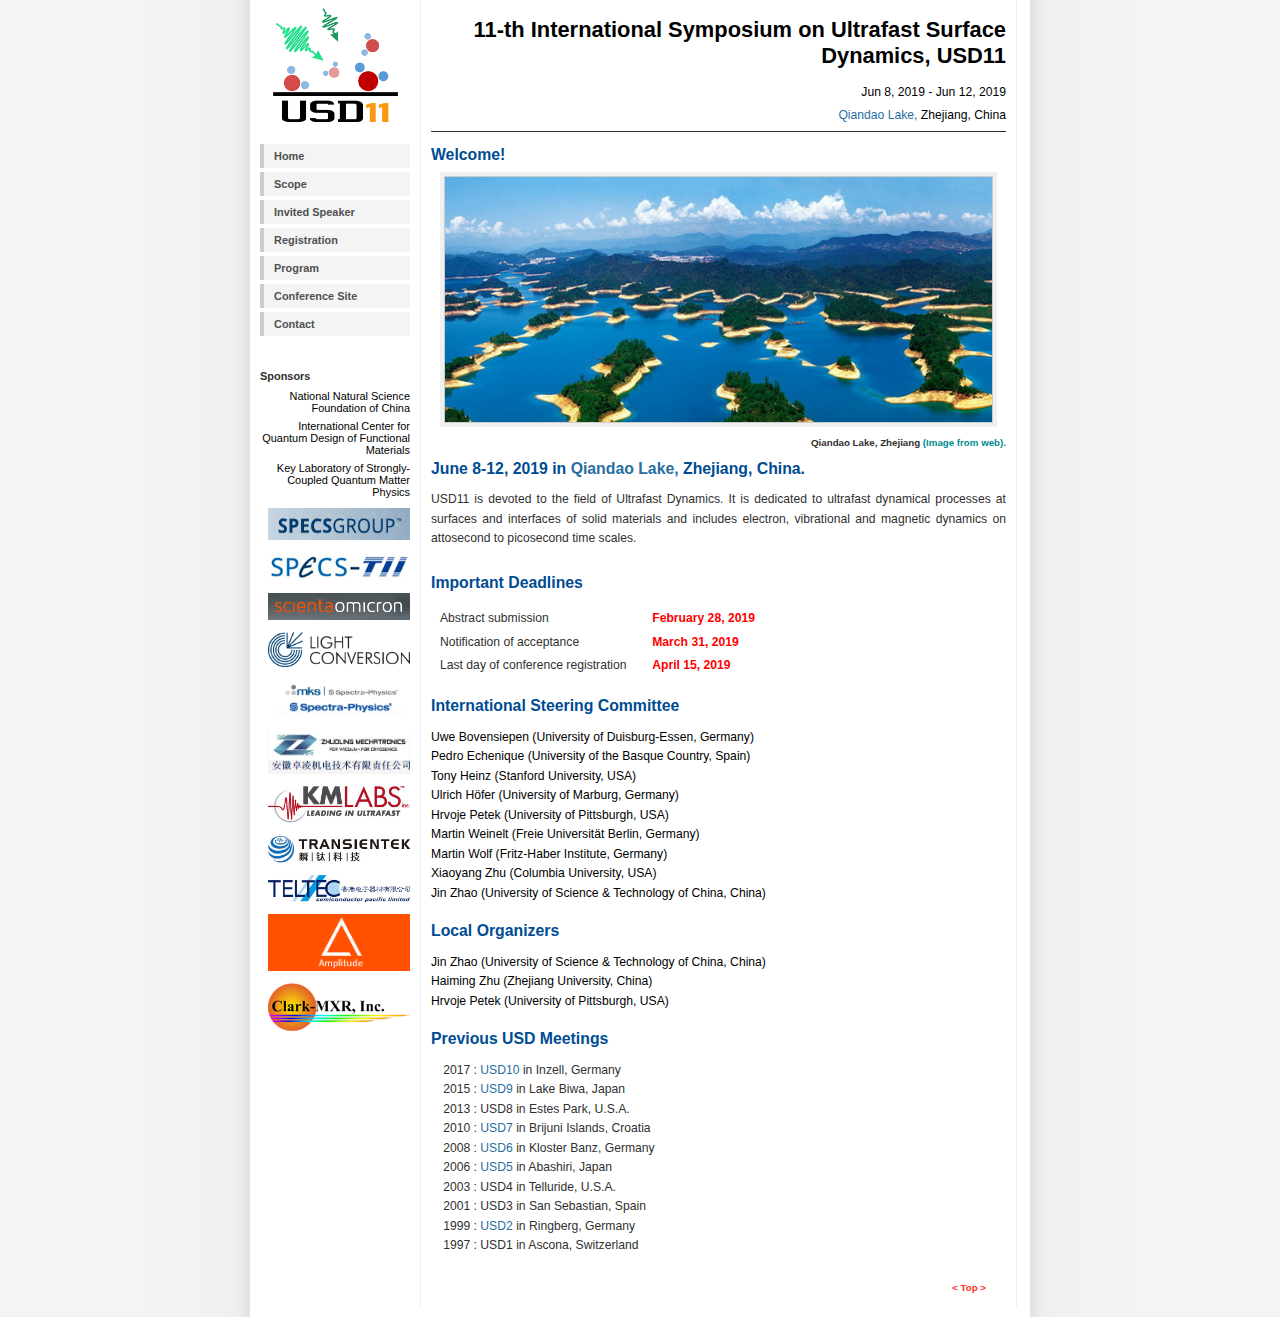
==== index.html @ 1df7db95 "add sponsors" ====
<!DOCTYPE html PUBLIC "-//W3C//DTD XHTML 1.0 Strict//EN" 
    "http://www.w3.org/TR/xhtml1/DTD/xhtml1-strict.dtd">
<html xmlns="http://www.w3.org/1999/xhtml" xml:lang="en" lang="en">
    <head>
        <!-- <meta http-equiv="refresh" content="0; URL='https://usd11.github.io'" /> -->
        <meta http-equiv="content-type" content="text/html; charset=utf-8" />
        <link rel="stylesheet" type="text/css" href="style/layout.css" media="screen" title="GRUB css" />
        <link rel="stylesheet" type="text/css" href="style/print.css" media="print" />
        <title>Ultrafast Surface Dynamics 11</title>
    </head>

    <body>
        <a name="top"></a>
        <div id="wrap">
        <div id="navmenu" class="wrap">
            <div style="height: 6pt"> </div>
            <div align='center'>
                <a href="index.html">
                    <img src="pic/logo.png" alt="USD11" width="125" />
                </a>
            </div>
            <div style="height: 6pt"> </div>

            <br />

            <ul>
              <li><a href="index.html">Home</a></li>
              <li><a href="scope.html">Scope</a></li>
              <li><a href="invited_speaker.html">Invited Speaker</a></li>
              <li><a href="registration.html">Registration</a></li>
              <li><a href="program.html">Program</a></li>
              <li><a href="conference_site.html">Conference Site</a></li>
              <li><a href="contact.html">Contact</a></li>
              <!-- <li><a href="training.html">Training Session</a></li> -->
              <!-- <li><a href="photo.html">Photos</a></li> -->
            </ul>
            <div style="height: 24px"> </div>
            <h2> Sponsors </h2>
            <div style="height: 6px"> </div>
            <div style='text-align: right'>
                <a style="color: #000", target='_blank', href="http://www.nsfc.gov.cn/">
                    National Natural Science Foundation of China
                </a>
                <div style="height: 6px"> </div>
                <a style="color: #000", target='_blank', href="http://icqd.ustc.edu.cn/">
                    International Center for Quantum Design of Functional Materials
                </a>
                <div style="height: 6px"> </div>
                <a style="color: #000", target='_blank', href="http://quantummatter.ustc.edu.cn/">
                    Key Laboratory of Strongly-Coupled Quantum Matter Physics
                </a>
                <div style="height: 10px"> </div>
                <a style="color: #000", target='_blank', href="https://www.specs-group.com/">
                    <img src="pic/sponsors/specs.jpg" alt="SPECSGROUP" width="95%" />
                </a>
                <div style="height: 10px"> </div>
                <a style="color: #000", target='_blank', href="http://www.specs-tii.com.cn/">
                    <img src="pic/sponsors/bks.jpg" alt="贝克斯蒂尔科技（北京）有限公司" width="95%" />
                </a>
                <div style="height: 10px"> </div>
                <a style="color: #000", target='_blank', href="https://www.scientaomicron.com/en/home">
                    <img src="pic/sponsors/scienta.jpg" alt="SCIENTAOMICRON" width="95%" />
                </a>
                <div style="height: 10px"> </div>
                <a style="color: #000", target='_blank', href="http://lightcon.com/">
                    <img src="pic/sponsors/LC-logo.png" alt="LightConversion" width="95%" />
                </a>
                <div style="height: 10px"> </div>
                <a style="color: #000", target='_blank', href="https://www.spectra-physics.com/">
                    <img src="pic/sponsors/mks.jpg" alt="SpectraPhysics" width="95%" />
                </a>
                <div style="height: 10px"> </div>
                <a style="color: #000", target='_blank', href="http://www.zlvacuum.com/">
                    <img src="pic/sponsors/zhuoling.jpg" alt=" 安徽卓凌机电技术有限责任公司" width="95%" />
                </a>
                <div style="height: 10px"> </div>
                <a style="color: #000", target='_blank', href="https://www.kmlabs.com/">
                    <img src="pic/sponsors/kmlab.jpg" alt="KMLabs" width="95%" />
                </a>
                <div style="height: 10px"> </div>
                <a style="color: #000", target='_blank', href="">
                    <img src="pic/sponsors/transientek.jpg" alt="瞬钛科技" width="95%" />
                </a>
                <div style="height: 10px"> </div>
                <a style="color: #000", target='_blank', href="http://www.teltec.asia/">
                    <img src="pic/sponsors/teltek.jpg" alt="香港电子器材有限公司" width="95%" />
                </a>
                <div style="height: 10px"> </div>
                <a style="color: #000", target='_blank', href="https://amplitude-laser.com/">
                    <img src="pic/sponsors/amplitude.jpg" alt="Amplitude" width="95%" />
                </a>
                <div style="height: 10px"> </div>
                <a style="color: #000", target='_blank', href="https://www.cmxr.com/">
                    <img src="pic/sponsors/cmxr.png" alt="Clark-MXR, Inc." width="95%" />
                </a>
            </div>

        </div>

        <div id="content">
            <!-- end header -->
            <div style='min-height: 6px;'> </div>
            <div style='width: 100%; text-align: right'>
                <h1 style='color:#000000; font-family: Sans-serif; font-size:1.8em; line-height: 1.2em'>
                    11-th International Symposium on Ultrafast Surface Dynamics, USD11
                </h1>
                <div style='min-height: 3px;'> </div>
                <span style="color:#000;">Jun 8, 2019 - Jun 12, 2019</span>
                <!-- <div style='min-height: 3px;'> </div> -->
                <!-- <span style="color:#000;">Hefei</span> -->
                <div style='min-height: 3px;'> </div>
                <!-- <span style="color:#000;">University of Science &amp; Techonlogy of China, Hefei, China</span> -->
                <span style="color:#000;">
                    <a target='_blank', href="https://en.wikipedia.org/wiki/Qiandao_Lake"> Qiandao Lake,</a>
                    Zhejiang, China
                </span>
            </div>
            <div style='width: 100%; float: right; border-bottom: solid 1.5px; min-height: 6px;'> </div>

            <br />

            <div>
                <h2>Welcome!</h2>
                <div align='center'>
                    <img src="pic/qiandao_lake.jpg" alt="Qiandao Lake" width="95%" />
                    <div style='text-align: right; font-weight: bold; font-size: 80%;'>
                        Qiandao Lake, Zhejiang
                        <a style="color: #008C93;" target='_blank',
                            href='http://www.chinaescapade.com/travel-guide/hangzhou/thousand-island-lake.html'>
                            (Image from web).
                        </a>
                    </div>
                </div>
                <!-- <p style="text-align: justify"> -->
                <!--     The USD11 will be held in Dali  -->
                <!-- </p> -->

                <div style='height: 6px'> </div>

                <h2>June 8-12, 2019 in 
                    <a target='_blank', href="https://en.wikipedia.org/wiki/Qiandao_Lake"> Qiandao Lake,</a>
                    Zhejiang, China.</h2>
                <p style="text-align: justify">
                    USD11 is devoted to the field of Ultrafast Dynamics. It is
                    dedicated to ultrafast dynamical processes at surfaces and
                    interfaces of solid materials and includes electron,
                    vibrational and magnetic dynamics on attosecond to
                    picosecond time scales.
                </p>
                <div style='height: 6px'> </div>

                <div style="height: 6px"> </div>

                <h2>Important Deadlines</h2>

                <table style="width:60%; margin: 0px 0px; padding:6px; border: 0px solid #000000;">
                    <tbody>
                    <tr>
                        <td align="left">Abstract submission </td>
                        <td><span style="color: #FF0000; font-weight: bold"> February 28, 2019 </span> </td>
                    </tr>
                    <tr>
                        <td align="left">Notification of acceptance</td>
                        <td><span style="color: #FF0000; font-weight: bold"> March 31, 2019 </span></td>
                    </tr>
                    <tr>
                        <td align="left">Last day of conference registration</td>
                        <td><span style="color: #FF0000; font-weight: bold"> April 15, 2019 </span></td>
                    </tr>
                    </tbody>
                </table>

                <div style="height: 12px"> </div>

                <h2>International Steering Committee</h2>
                <p>
                    <a target='_blank' href='https://www.uni-due.de/agbovensiepen/', style="color: #000;">
                        Uwe Bovensiepen (University of Duisburg-Essen, Germany)
                    </a>
                    <br />
                    <a target='_blank' href='http://dipc.ehu.es/Echenique/index.htm/inicio/ctrl_inicio.php?lang=en', style="color: #000;">
                        Pedro Echenique (University of the Basque Country, Spain)
                    </a>
                    <br />
                    <a target='_blank' href='https://web.stanford.edu/group/heinz/', style="color: #000;">
                        Tony Heinz (Stanford University, USA)
                    </a>
                    <br />
                    <a target='_blank' href='https://www.uni-marburg.de/fb13/researchgroups/of/hoefer.html', style="color: #000;">
                        Ulrich Höfer (University of Marburg, Germany)
                    </a>
                    <br />
                    <!-- <a target='_blank' href=''> -->
                    <!--     Yoshiyasu Matsumoto (Kyoto University, Japan)<br /> -->
                    <!-- </a> -->
                    <!-- <br /> -->
                    <a target='_blank' href='http://ultrafast.phyast.pitt.edu/index.html', style="color: #000;">
                        Hrvoje Petek (University of Pittsburgh, USA)
                    </a>
                    <br />
                    <a target='_blank' href='http://www.physik.fu-berlin.de/en/einrichtungen/ag/ag-weinelt/index.html', style="color: #000;">
                        Martin Weinelt (Freie Universität Berlin, Germany)
                    </a>
                    <br />
                    <a target='_blank' href='http://www.fhi-berlin.mpg.de/pc/wolf/welcome.html', style="color: #000;">
                        Martin Wolf (Fritz-Haber Institute, Germany)
                    </a>
                    <br />
                    <a target='_blank' href='https://xyzhugroup.wordpress.com/xiaoyang-zhu/', style="color: #000;">
                        Xiaoyang Zhu (Columbia University, USA)
                    </a>
                    <br />
                    <a href="http://staff.ustc.edu.cn/~zhaojin/" target="_blank", style="color: #000">
                        Jin Zhao (University of Science &amp; Technology of China, China)
                    </a>
                </p>

                <div style="height: 6px"> </div>

				<h2>Local Organizers</h2>
				<p>
                    <a href="http://staff.ustc.edu.cn/~zhaojin/" target="_blank" style='color: #000'>
                        Jin Zhao (University of Science &amp; Technology of China, China)
                    </a>
                    <br />
                    <a href="http://www.zhultrafast.org/" target="_blank" style='color: #000'>
                                Haiming Zhu (Zhejiang University, China) 
                    </a>
                    <br />
                    <a target='_blank' href='http://ultrafast.phyast.pitt.edu/index.html', style="color: #000;">
                        Hrvoje Petek (University of Pittsburgh, USA)
                    </a>
				</p>

                <div style="height: 6px"> </div>

				<h2>Previous USD Meetings</h2>
				<ul style="list-style: none; padding-left: 1em;">
					<li>
                        2017 : <a href="https://www.uni-due.de/usd10/index.php" target="_blank">USD10</a> in Inzell, Germany
                    </li>
					<li>
                        2015 : <a href="http://www.chem.sci.osaka-u.ac.jp/lab/munakata/usd9/index.html" target="_blank">USD9</a> in Lake Biwa, Japan
                    </li>
					<li>
                        2013 : USD8 in Estes Park, U.S.A.
                    </li>
					<li>
                        2010 : <a href="http://usd7.ifs.hr/Page.aspx?id=1" target="_blank">USD7</a> in Brijuni Islands, Croatia
                    </li>
					<li>
                        2008 : <a href="http://www.mbi-berlin.de/usd6/index.html" target="_blank">USD6</a> in Kloster Banz, Germany
                    </li>
					<li>
                        2006 : <a href="http://www.nims.go.jp/ldynamics/USD/" target="_blank">USD5</a> in Abashiri, Japan
                    </li>
					<li>
                        2003 : USD4 in Telluride, U.S.A.
                    </li>
					<li>
                        2001 : USD3 in San Sebastian, Spain
                    </li>
					<li>
                        1999 : <a href="http://www.uni-marburg.de/fb13/researchgroups/of/seminars/meetings/ringb99.html">USD2</a> in Ringberg, Germany
                    </li>
					<li>
                        1997 : USD1 in Ascona, Switzerland
                    </li>
				</ul>
					  
                <!-- <table style="width:40%; margin: 0px 0px; padding:0px; border: 0px solid #000000;"> -->
                <!--     <tbody> -->
                <!--         <tr> -->
                <!--             <td>USD10</td> -->
                <!--             <td>2017</td> -->
                <!--             <td>Inzell, Germany</td> -->
                <!--         </tr> -->
                <!--  -->
                <!--         <tr> -->
                <!--             <td>USD9</td> -->
                <!--             <td>2015</td> -->
                <!--             <td>Lake Biwa, Japan</td> -->
                <!--         </tr> -->
                <!--  -->
                <!--         <tr> -->
                <!--             <td>USD8</td> -->
                <!--             <td>2013</td> -->
                <!--             <td>Estes Park, U.S.A.</td> -->
                <!--         </tr> -->
                <!--  -->
                <!--         <tr> -->
                <!--             <td>USD7</td> -->
                <!--             <td>2010</td> -->
                <!--             <td>Brijuni Islands, Croatia</td> -->
                <!--         </tr> -->
                <!--  -->
                <!--         <tr> -->
                <!--             <td>USD6</td> -->
                <!--             <td>2008</td> -->
                <!--             <td>Kloster Banz, Germany</td> -->
                <!--         </tr> -->
                <!--  -->
                <!--         <tr> -->
                <!--             <td>USD5</td> -->
                <!--             <td>2006</td> -->
                <!--             <td>Abashiri, Japan</td> -->
                <!--         </tr> -->
                <!--  -->
                <!--         <tr> -->
                <!--             <td>USD4</td> -->
                <!--             <td>2003</td> -->
                <!--             <td>Telluride, U.S.A.</td> -->
                <!--         </tr> -->
                <!--  -->
                <!--         <tr> -->
                <!--             <td>USD3</td> -->
                <!--             <td>2001</td> -->
                <!--             <td>San Sebastian, Spain</td> -->
                <!--         </tr> -->
                <!--  -->
                <!--         <tr> -->
                <!--             <td>USD2</td> -->
                <!--             <td>1999</td> -->
                <!--             <td>Ringberg, Germany</td> -->
                <!--         </tr> -->
                <!--  -->
                <!--         <tr> -->
                <!--             <td>1997</td> -->
                <!--             <td>USD1</td> -->
                <!--             <td>Ascona, Switzerland</td> -->
                <!--         </tr> -->
                <!--     </tbody> -->
                <!-- </table> -->

            </div>

            <div style="clear: both; width=100%; text-align: right; padding: 10px 20px">
                <a href="#top" style="font-size: 80%; color: #FF3322; font-weight: bold;"> &lt; Top &gt; </a>
            </div>

        </div> <!-- content -->
        </div> <!-- copyright -->
        </div> <!-- wrap -->

    </body>
</html>
---- style/layout.css ----
/* grub css code revision: 2010-01-27 by Bruce Dubbs*/
/* navigation menu code from: Andreas Viklund (http://andreasviklund.com) */

body 
{
    margin         : 0px auto;
    padding        : 0px;
    width          : 800px;
    font           : 76% "trebuchet ms", arial, helvetica, sans-serif;
    background     : #f4f4f4 url(../pic/bg.png) top center repeat-y; /* Light Gray */
}

#wrap 
{
    background     : #ffffff;  /* White */
    color          : #303030;  /* Dark Gray */
    margin         : 0px auto;
    width          : 760px;
}

#navmenu h2 
{ 
    font-size      : 1em;
    margin         : 0px 0px 0.2em 0px;
}

#navmenu 
{
    clear          : left;
    float          : left;
    width          : 150px;
    /* position       : fixed; */
    margin         : 0px 0px 10px 0px;
    padding        : 0px;
    font-size      : 0.9em;
}

#navmenu ul 
{  
    list-style     : none;
    width          : 150px;
    margin         : 0px 0px 10px 0px;
    padding        : 0px;
    font-size      : 1em;
}  

#navmenu li 
{
    margin-bottom  : 4px;
}

#navmenu li a 
{
    font-weight    : bold;
    height         : 18px;
    text-decoration: none;
    color          : #505050;           /* Medium Gray */
    display        : block;
    padding        : 6px 0px 0px 10px;
    background     : #f4f4f4;           /* Light Gray */
    border-left    : 4px solid #cccccc; /* Another light Gray */
}  
    
#navmenu li a:hover 
{
    background     : #eaeaea;
    color          : #286ea0;
    border-left    : 4px solid #286ea0; /* Light Slate Blue */
}

#content 
{
    /* clear          : ; */
    /* float          : left; */
    width          : 575px;
    /* position       : fixed; */
    margin         : 0px 10px 10px 160px;
    border-left    : 1px solid #f0f0f0; /* Very light Gray */
    border-right   : 1px solid #f0f0f0; /* Very Light Gray */
    padding        : 0px 10px 0px 10px;
    line-height    : 1.6em;
    text-align     : left;
}

#content h1 
{ 
    font-size      : 1.6em;
    margin         : 0.5em 0px;
}

#content h2,h3,h4,h5 
{
    font-size      : 1.3em;
    color          : #004C93;
    margin         : 0px 0px 0.5em 0px;
}

#content img 
{
    padding        : 1px;
    display        :inline;
    background     : #cccccc;
    border         : 4px solid #f0f0f0;
}

h3 
{
    font-size      : 1.3em;
    margin         : 0px 0px 10px 0px; 
}

a 
{
    text-decoration: none;
    color          : #286ea0;            /* Light Slate Blue */
}

a:hover 
{
    text-decoration: underline;
    color          : #286ea0;            /* Light Slate Blue */
}

a img 
{
    border         : 0px;
}                 
    
.left             
{                 
    margin         : 10px 10px 5px 0px;
    float          : left;
}                 
    
.right            
{                 
    margin         : 10px 0px 5px 10px;
    float          : right;
}                 
    
.textright        
{                 
    text-align     : right;
}                 
    
.center           
{                 
    text-align     : center;
}                 
    
.small            
{                 
    font-size      : 0.8em;
}

.bold 
{
    font-weight    : bold;
}

.hide 
{
    display        : none;
}

div .copyright 
{
    font-size      : 80%; 
    border         : 2px solid #3366cc; /* Another light Slate Blue */
    padding        : 4px;
    background     : #f2f2f9;           /* Still another light Gray */
    border-style   : solid;
    border-width   : thin;
}

#program {
    width: 90% !important;
    margin: 0px auto;
    font-size:100%;
    line-height:1.33em;
    padding: 10px;
    border-collapse: collapse;
    border-width:0px;
    border-spacing:1px;
    border-color:#c0c0c0 !important;
    border: 1px solid #c0c0c0 !important;
}
#program td {
    vertical-align: middle;
    text-align: center;
    border-width:1px;
    border-color:#c0c0c0 !important;
    padding-top:5px;
    padding-bottom:5px;
    padding-left:4px;
    min-width: 72px;
    padding-right:4px;
    /* vertical-align: top; */
    border: 1px solid #c0c0c0 !important;
}

#program th {
    vertical-align: middle;
    border-width:1px;
    border-color:#c0c0c0 !important;
    padding-top:4px;
    padding-bottom:4px;
    padding-left:4px;
    padding-right:4px;
    border: 1px solid #c0c0c0 !important;
}
/* #program_time { */
/*     vertical-align: middle; */
/*     border-width:1px; */
/*     border-color:#c0c0c0 !important; */
/*     padding-top:4px; */
/*     padding-bottom:4px; */
/*     padding-left:10px; */
/*     padding-right:10px; */
/*     vertical-align: top; */
/*     border: 1px solid #c0c0c0 !important; */
/*     white-space: nowrap; */
/* } */
/* #program th { */
/*     background: #cfcfcf !important; */
/*     text-align: left !important; */
/*     vertical-align: middle; */
/*     border-width:1px; */
/*     border-color:#c0c0c0 !important; */
/*     padding-top:4px; */
/*     padding-bottom:4px; */
/*     padding-left:10px; */
/*     padding-right:10px; */
/* } */
/* #program_break { */
/*     background: #f0f0f0 !important; */
/*     vertical-align: middle; */
/*     border-width:1px; */
/*     padding-top:4px; */
/*     padding-bottom:4px; */
/*     padding-left:10px; */
/*     padding-right:10px; */
/*     font-weight: normal; */
/*     font-style: italic; */
/* } */
/* #program_session { */
/*     background: #f0f0f0 !important; */
/*     vertical-align: middle; */
/*     border-width:1px; */
/*     padding-top:4px; */
/*     padding-bottom:4px; */
/*     padding-left:10px; */
/*     padding-right:10px; */
/*     font-weight: bold; */
/* } */
/* #program_intro { */
/*     background: #e2e1dc !important; */
/*     vertical-align: middle; */
/*     border-width:1px; */
/*     padding-top:4px; */
/*     padding-bottom:4px; */
/*     padding-left:10px; */
/*     padding-right:10px; */
/*     font-weight: bold; */
/* } */
---- style/print.css ----
body 
{
  margin         : 0px auto;
  padding        : 0px;
  font-family    : "Times New Roman", Serif;
  background     : #fff;   /* White */
  color          : #000;   /* Black */
}
	
#wrap 
{
  margin         : 2%;
  width          : auto;
  float          : none !important;
}

#header h1 
{
  margin         : 0px 0px 10px 0px;
}

img 
{
  display        : none;
}

a 
{
  text-decoration: underline;
  color          : #00f;      /* blue */
}
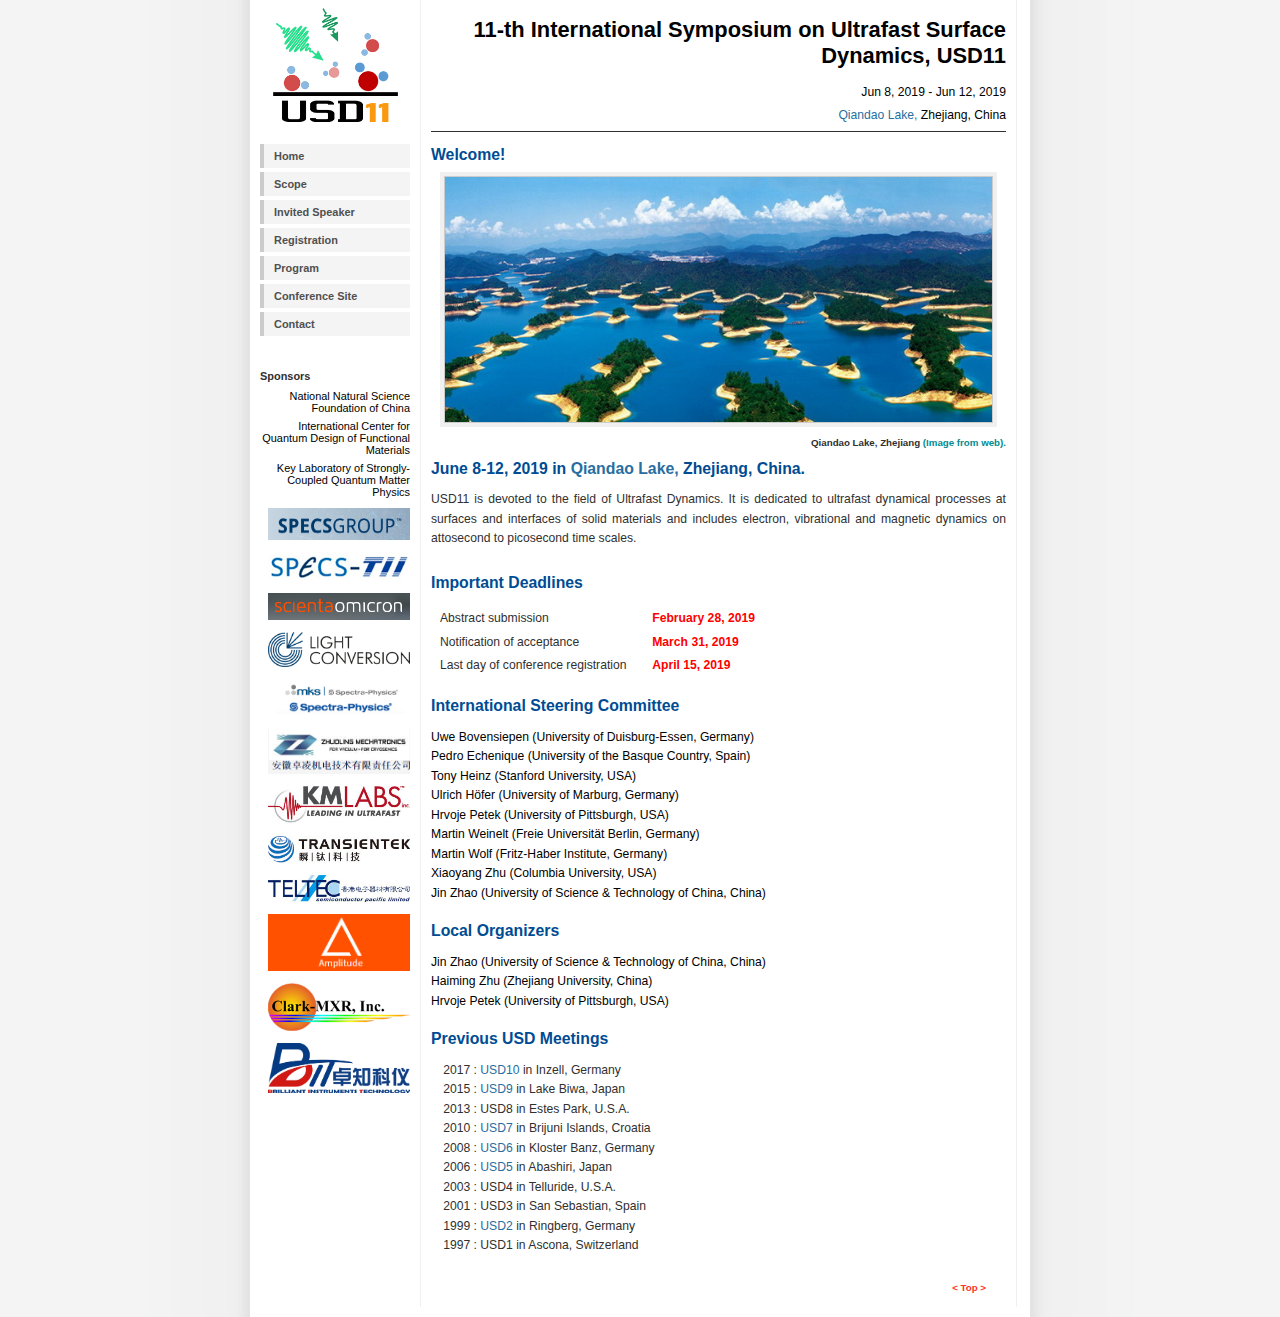
==== commit de1f4ae8: "update sponsors" ====
--- a/index.html
+++ b/index.html
@@ -93,6 +93,10 @@
                 <a style="color: #000", target='_blank', href="https://www.cmxr.com/">
                     <img src="pic/sponsors/cmxr.png" alt="Clark-MXR, Inc." width="95%" />
                 </a>
+                <div style="height: 10px"> </div>
+                <a style="color: #000", target='_blank', href="http://www.mvlz.com/">
+                    <img src="pic/sponsors/bit.jpg" alt="卓知科仪" width="95%" />
+                </a>
             </div>
 
         </div>
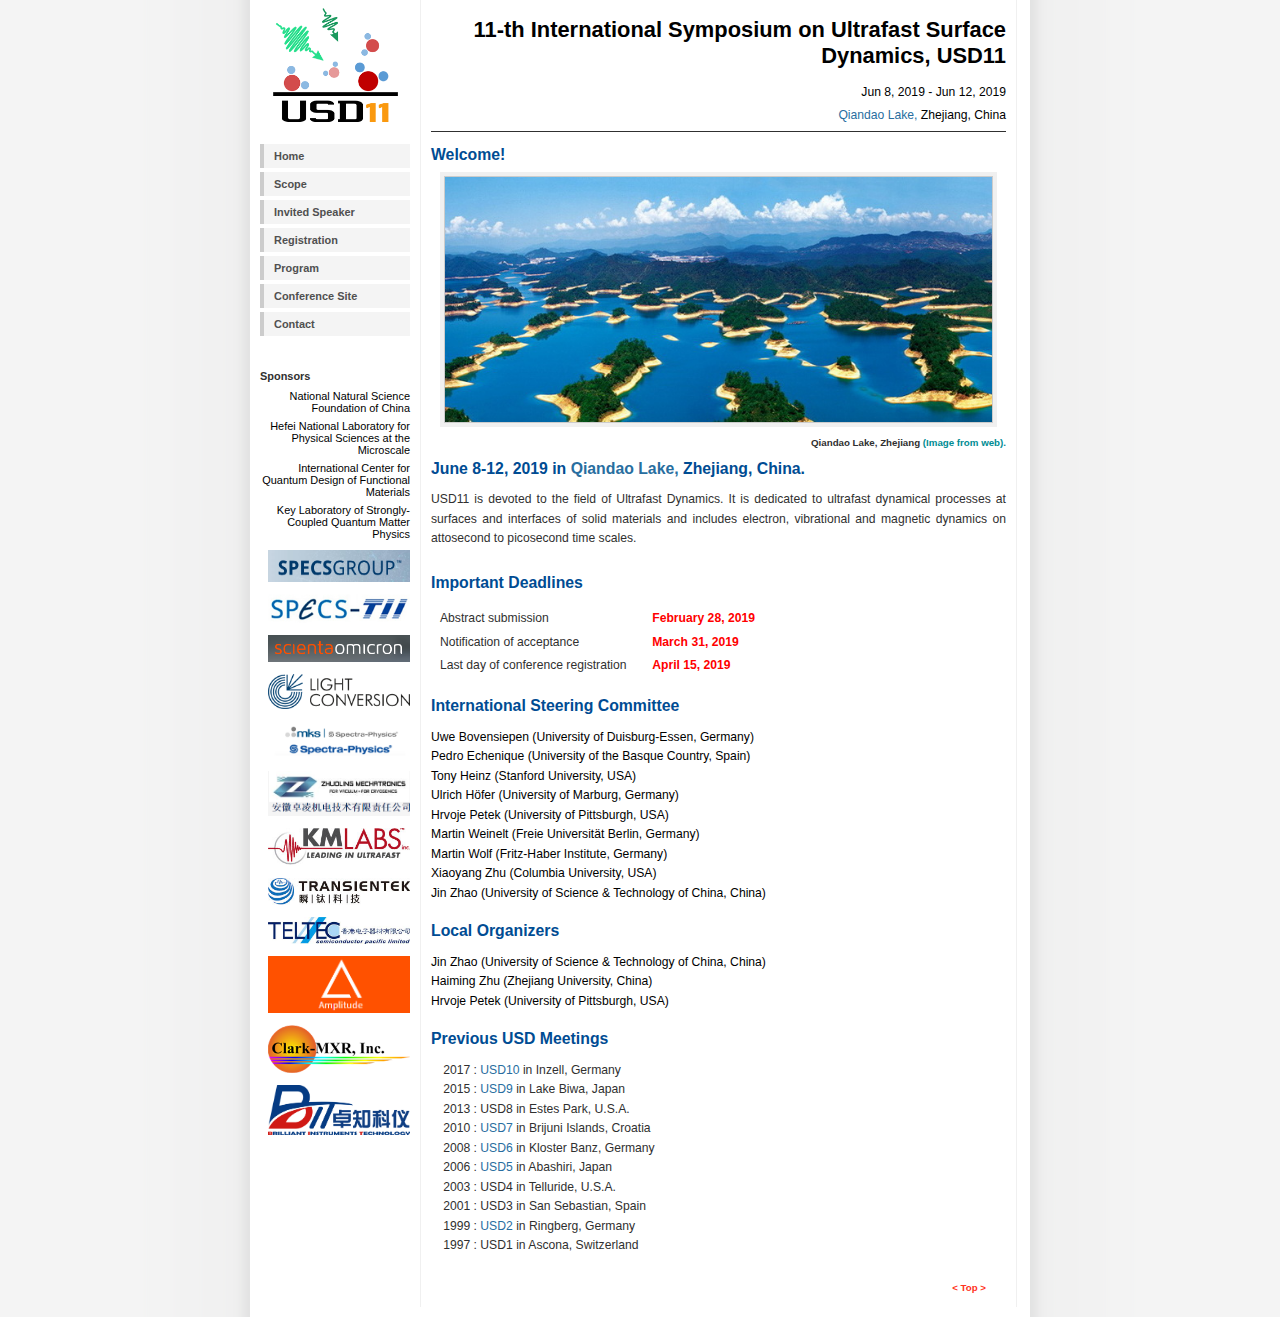
==== commit a2d4e3de: "add hfnl to supporting institution" ====
--- a/index.html
+++ b/index.html
@@ -42,6 +42,11 @@
                     National Natural Science Foundation of China
                 </a>
                 <div style="height: 6px"> </div>
+                <a style="color: #000", target='_blank', href="http://en.hfnl.ustc.edu.cn/">
+                    Hefei National Laboratory for Physical Sciences at the
+                    Microscale
+                </a>
+                <div style="height: 6px"> </div>
                 <a style="color: #000", target='_blank', href="http://icqd.ustc.edu.cn/">
                     International Center for Quantum Design of Functional Materials
                 </a>
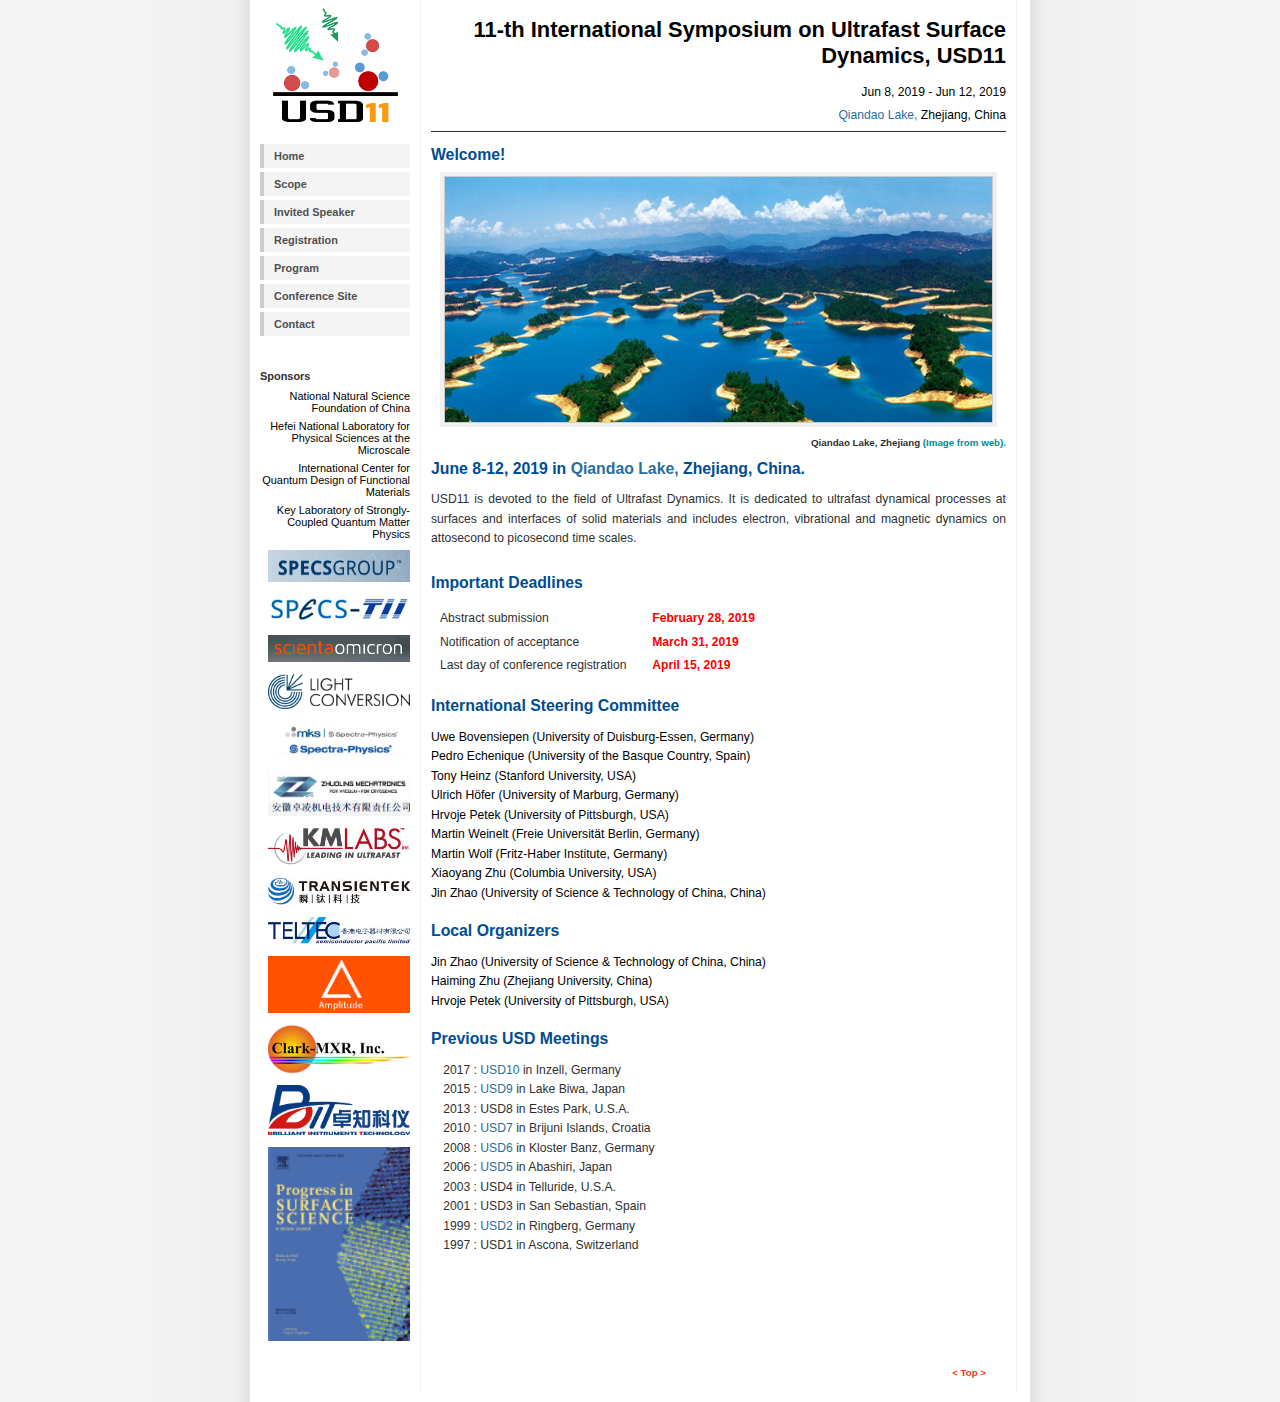
==== commit 7948574d: "add pss as sponsors" ====
--- a/index.html
+++ b/index.html
@@ -102,6 +102,10 @@
                 <a style="color: #000", target='_blank', href="http://www.mvlz.com/">
                     <img src="pic/sponsors/bit.jpg" alt="卓知科仪" width="95%" />
                 </a>
+                <div style="height: 10px"> </div>
+                <a style="color: #000", target='_blank', href="https://www.journals.elsevier.com/progress-in-surface-science">
+                    <img src="pic/sponsors/pss.gif" alt="Progress in Surface Science" width="95%" />
+                </a>
             </div>
 
         </div>
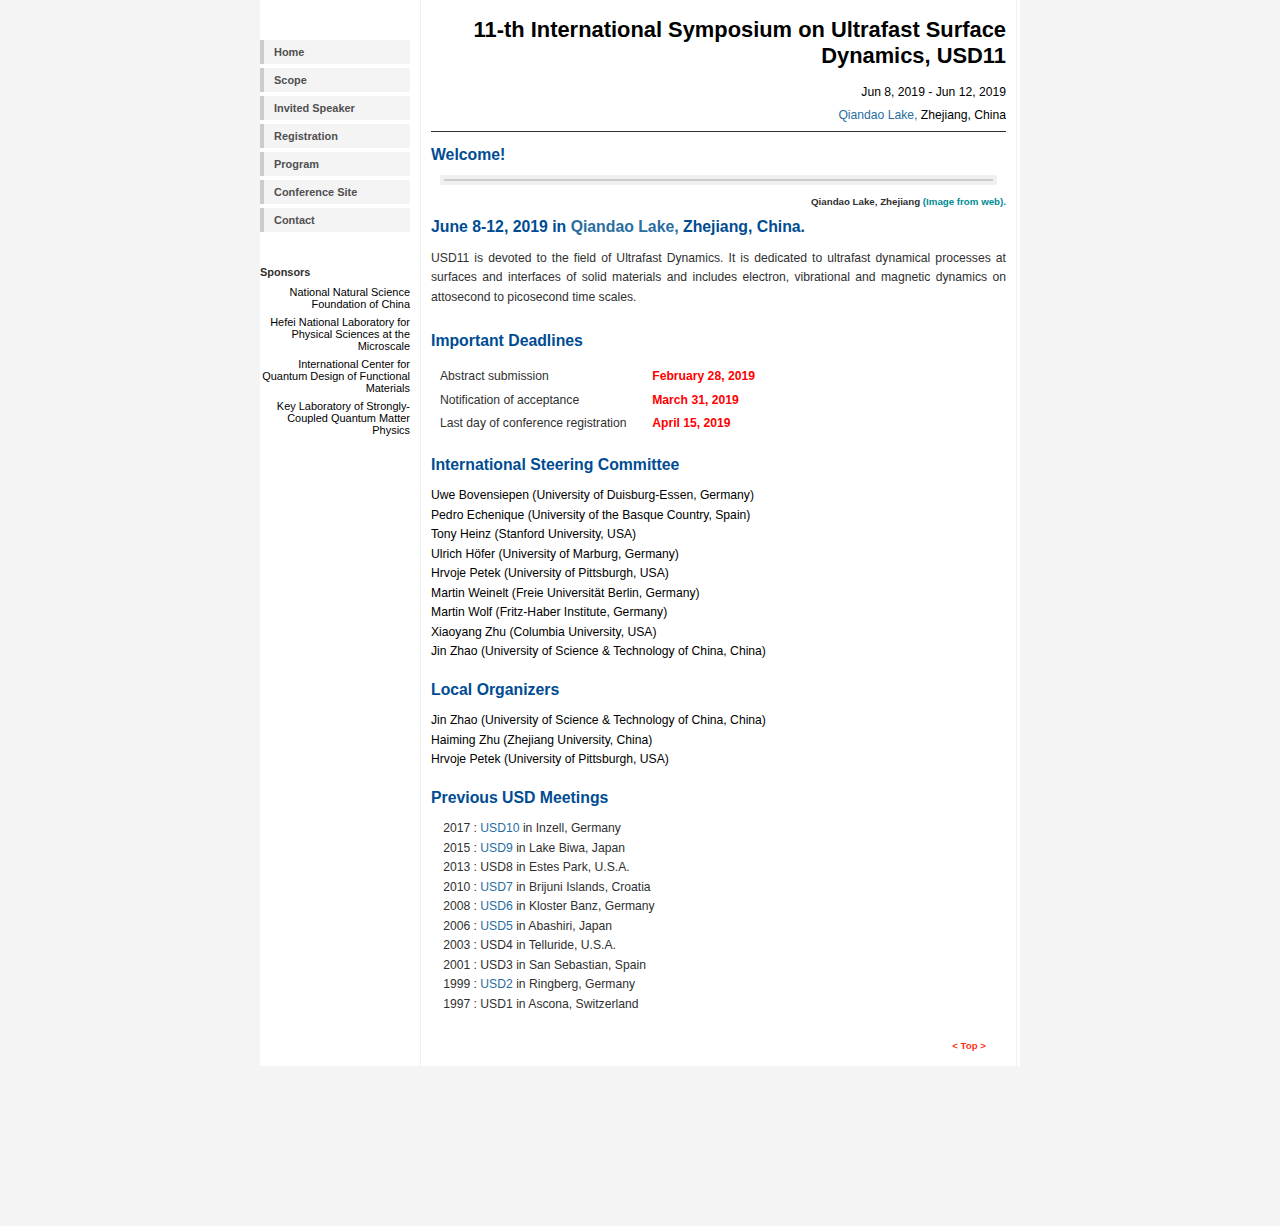
==== commit 0c3e66c6: "update sponsors; add teledyne" ====
--- a/index.html
+++ b/index.html
@@ -2,7 +2,7 @@
     "http://www.w3.org/TR/xhtml1/DTD/xhtml1-strict.dtd">
 <html xmlns="http://www.w3.org/1999/xhtml" xml:lang="en" lang="en">
     <head>
-        <!-- <meta http-equiv="refresh" content="0; URL='https://usd11.github.io'" /> -->
+        <meta http-equiv="refresh" content="0; URL='https://usd11.github.io'" />
         <meta http-equiv="content-type" content="text/html; charset=utf-8" />
         <link rel="stylesheet" type="text/css" href="style/layout.css" media="screen" title="GRUB css" />
         <link rel="stylesheet" type="text/css" href="style/print.css" media="print" />
@@ -91,6 +91,10 @@
                     <img src="pic/sponsors/teltek.jpg" alt="香港电子器材有限公司" width="95%" />
                 </a>
                 <div style="height: 10px"> </div>
+                <a style="color: #000", target='_blank', href="https://www.princetoninstruments.com/index.cfm">
+                    <img src="pic/sponsors/teledyne.jpg" alt="普林斯顿仪器公司" width="95%" />
+                </a>
+                <div style="height: 10px"> </div>
                 <a style="color: #000", target='_blank', href="https://amplitude-laser.com/">
                     <img src="pic/sponsors/amplitude.jpg" alt="Amplitude" width="95%" />
                 </a>
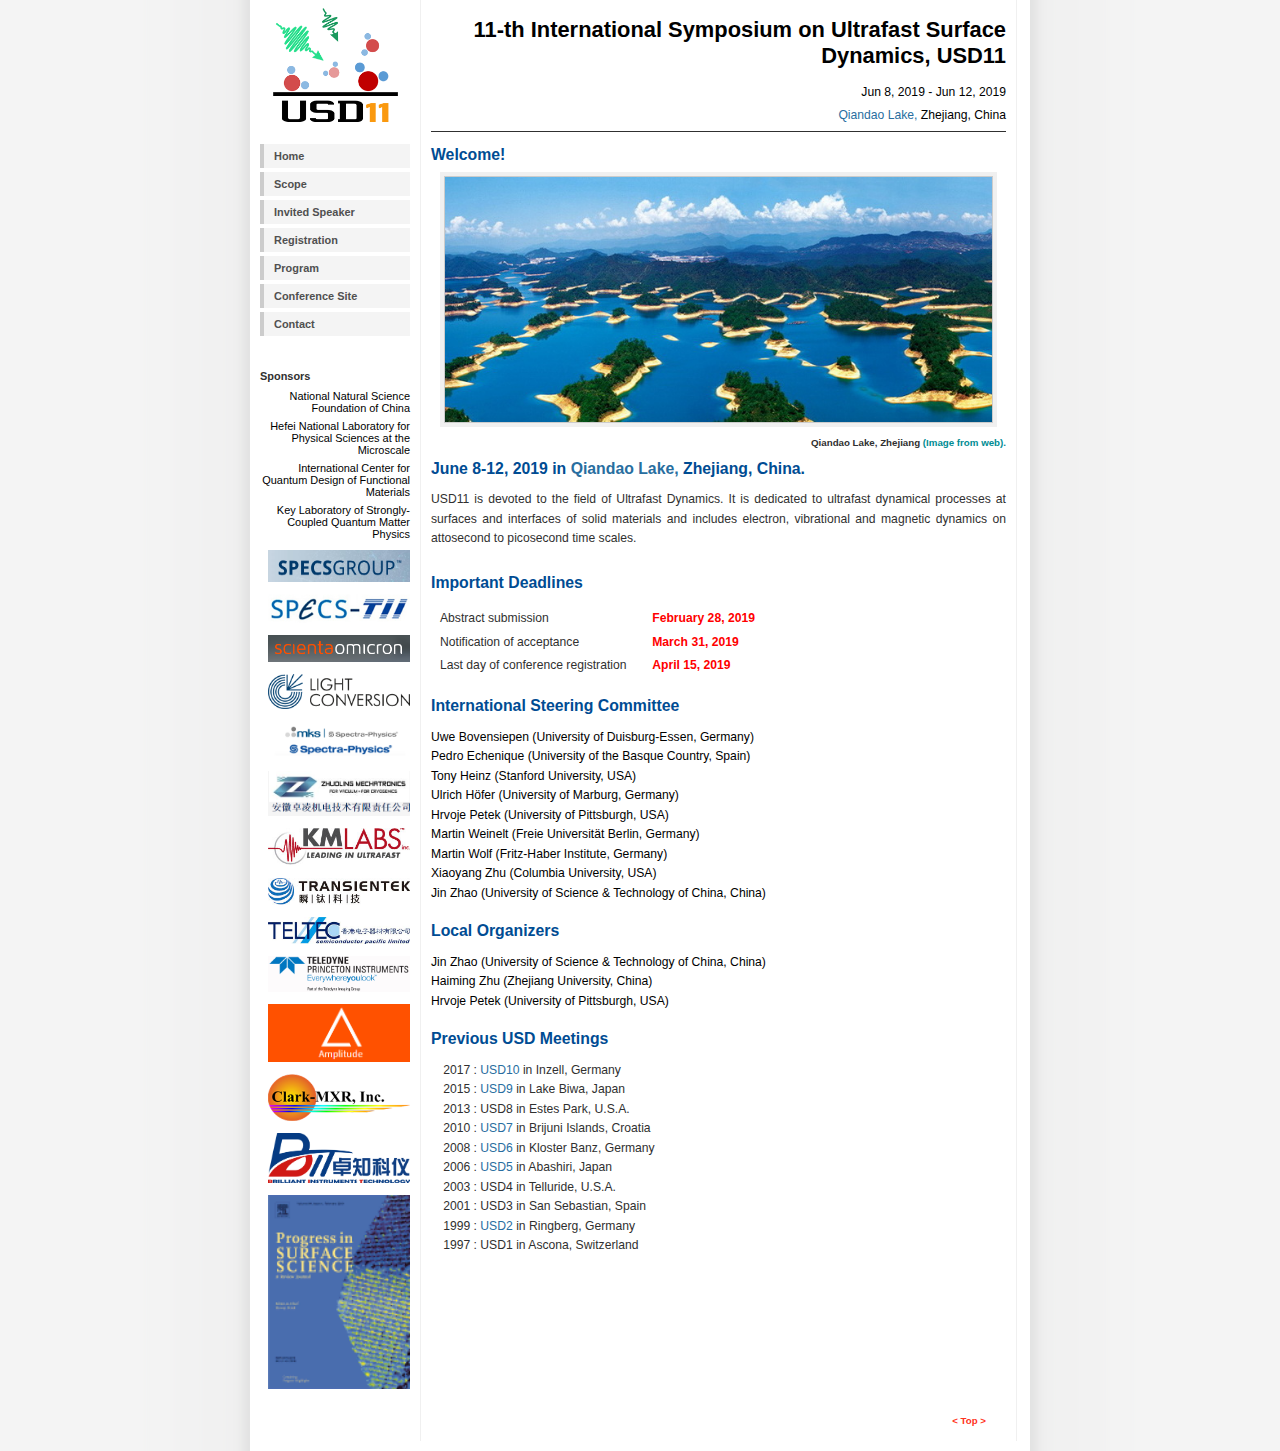
==== commit c834e8d2: "update index.html" ====
--- a/index.html
+++ b/index.html
@@ -2,7 +2,7 @@
     "http://www.w3.org/TR/xhtml1/DTD/xhtml1-strict.dtd">
 <html xmlns="http://www.w3.org/1999/xhtml" xml:lang="en" lang="en">
     <head>
-        <meta http-equiv="refresh" content="0; URL='https://usd11.github.io'" />
+        <!-- <meta http-equiv="refresh" content="0; URL='https://usd11.github.io'" /> -->
         <meta http-equiv="content-type" content="text/html; charset=utf-8" />
         <link rel="stylesheet" type="text/css" href="style/layout.css" media="screen" title="GRUB css" />
         <link rel="stylesheet" type="text/css" href="style/print.css" media="print" />
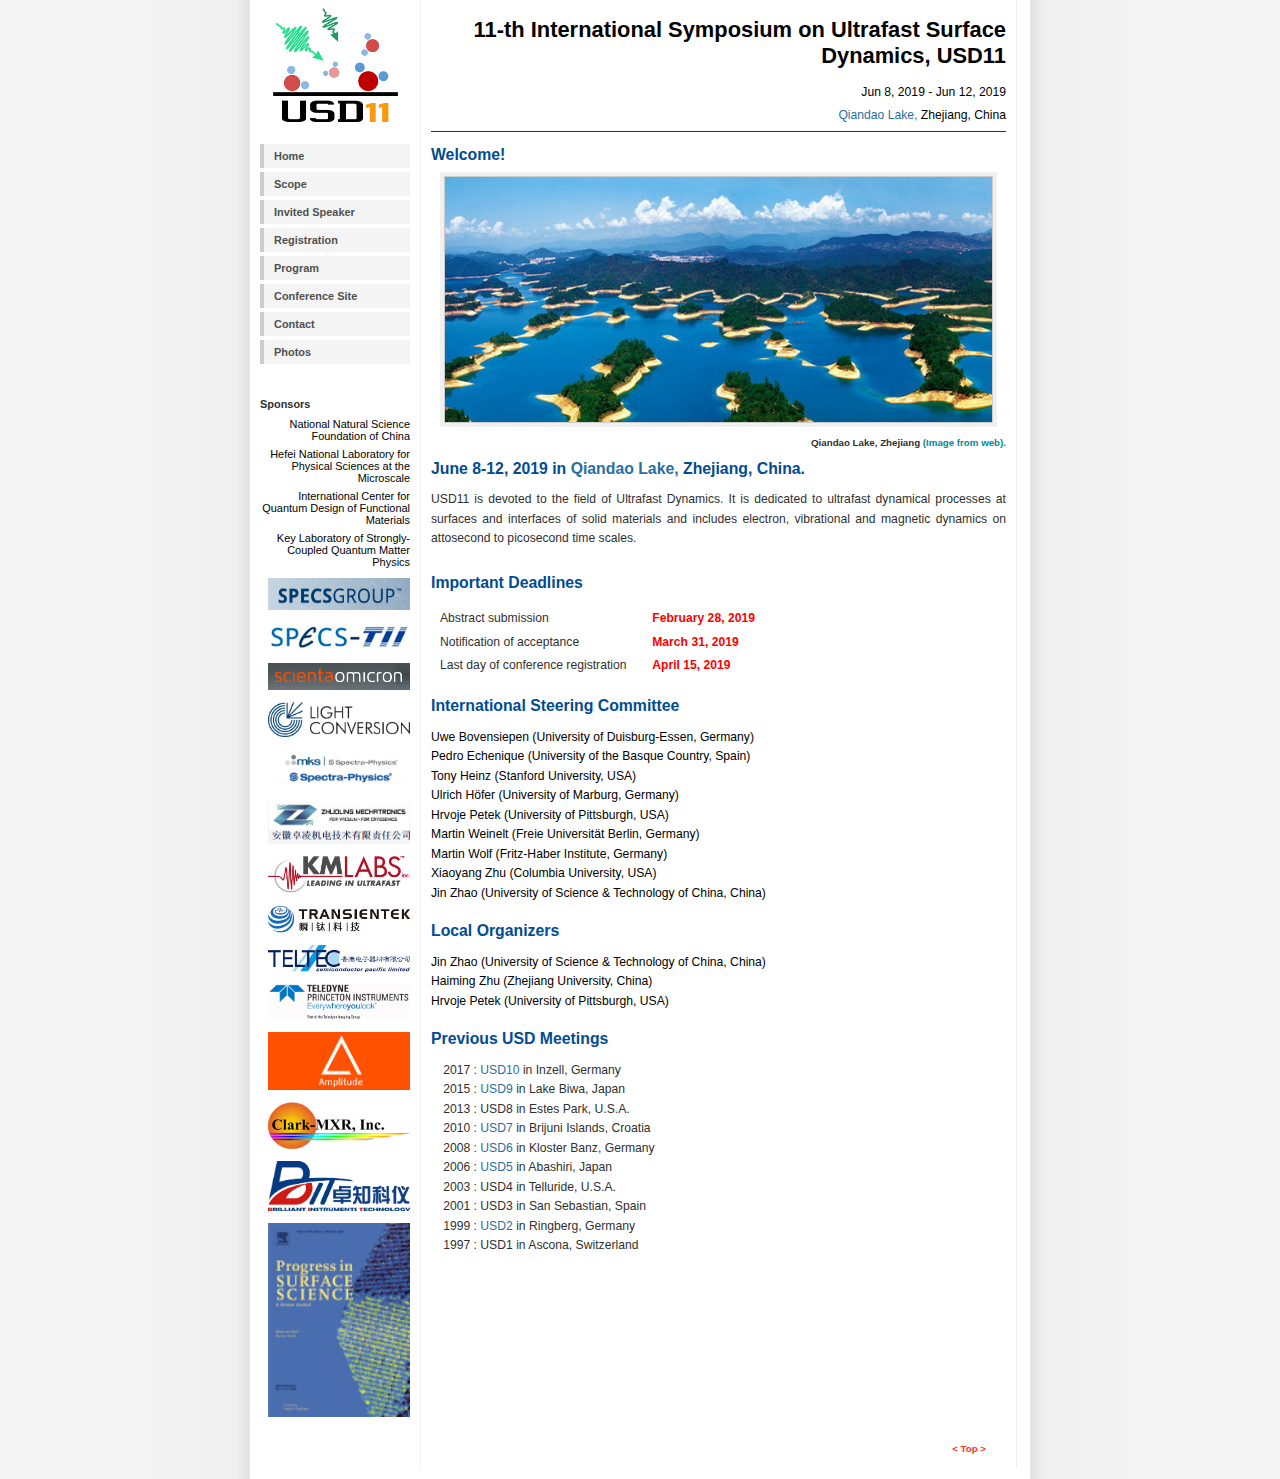
==== commit 76bf350b: "upload group photo" ====
--- a/index.html
+++ b/index.html
@@ -31,6 +31,7 @@
               <li><a href="program.html">Program</a></li>
               <li><a href="conference_site.html">Conference Site</a></li>
               <li><a href="contact.html">Contact</a></li>
+              <li><a href="photos.html">Photos</a></li>
               <!-- <li><a href="training.html">Training Session</a></li> -->
               <!-- <li><a href="photo.html">Photos</a></li> -->
             </ul>
@@ -83,7 +84,7 @@
                     <img src="pic/sponsors/kmlab.jpg" alt="KMLabs" width="95%" />
                 </a>
                 <div style="height: 10px"> </div>
-                <a style="color: #000", target='_blank', href="">
+                <a style="color: #000", target='_blank', href="http://www.transientek.com">
                     <img src="pic/sponsors/transientek.jpg" alt="瞬钛科技" width="95%" />
                 </a>
                 <div style="height: 10px"> </div>
